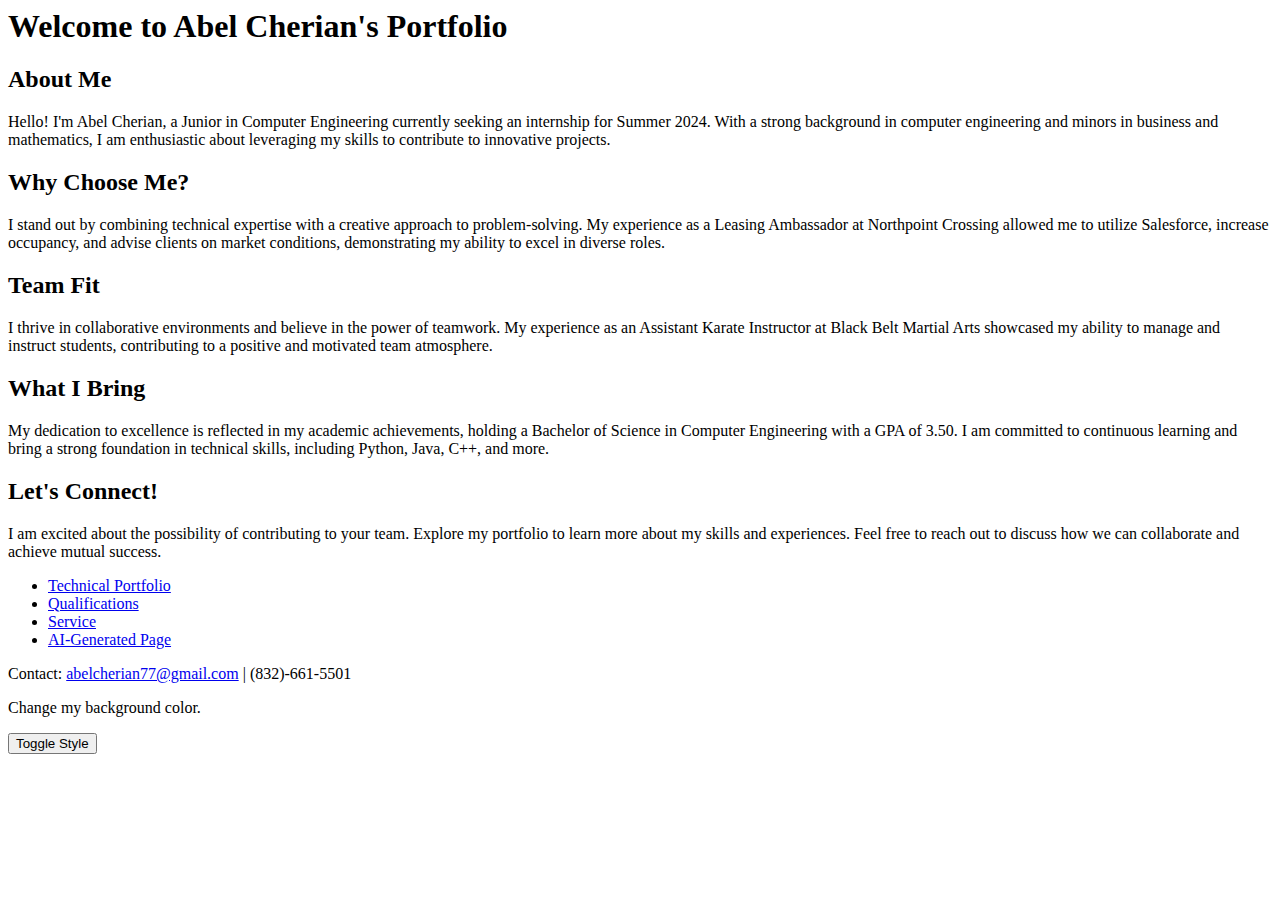
==== index.html @ 081820ed "." ====
<!DOCTYPE HTML PUBLIC "-//W3C//DTD HTML 4.01 Transitional//EN">
<!DOCTYPE html>
<html lang="en">
<head>
  <meta charset="UTF-8">
  <meta name="viewport" content="width=device-width, initial-scale=1.0">
  <link rel="stylesheet" href="style1.css" id="mainStyleSheet">
  <link rel="stylesheet" href="style2.css" id="dark-mode-stylesheet" disabled>
  <title>Abel Cherian - Landing Page</title>
</head>
<body>

    <header>
        <h1>Welcome to Abel Cherian's Portfolio</h1>
      </header>

<main>
    <section>
        <h2>About Me</h2>
        <p>Hello! I'm Abel Cherian, a Junior in Computer Engineering currently seeking an internship for Summer 2024. With a strong background in computer engineering and minors in business and mathematics, I am enthusiastic about leveraging my skills to contribute to innovative projects.</p>
      </section>
    
      <section>
        <h2>Why Choose Me?</h2>
        <p>I stand out by combining technical expertise with a creative approach to problem-solving. My experience as a Leasing Ambassador at Northpoint Crossing allowed me to utilize Salesforce, increase occupancy, and advise clients on market conditions, demonstrating my ability to excel in diverse roles.</p>
      </section>
    
      <section>
        <h2>Team Fit</h2>
        <p>I thrive in collaborative environments and believe in the power of teamwork. My experience as an Assistant Karate Instructor at Black Belt Martial Arts showcased my ability to manage and instruct students, contributing to a positive and motivated team atmosphere.</p>
      </section>
    
      <section>
        <h2>What I Bring</h2>
        <p>My dedication to excellence is reflected in my academic achievements, holding a Bachelor of Science in Computer Engineering with a GPA of 3.50. I am committed to continuous learning and bring a strong foundation in technical skills, including Python, Java, C++, and more.</p>
      </section>
    
      <section>
        <h2>Let's Connect!</h2>
        <p>I am excited about the possibility of contributing to your team. Explore my portfolio to learn more about my skills and experiences. Feel free to reach out to discuss how we can collaborate and achieve mutual success.</p>
      </section>

  <!-- Add more sections as needed -->

  <nav>
    <ul>
      <li><a href="technical.html">Technical Portfolio</a></li>
      <li><a href="qualifications.html">Qualifications</a></li>
      <li><a href="service.html">Service</a></li>
      <li><a href="aigenerated.html">AI-Generated Page</a></li>
    </ul>
  </nav>
</main>

<footer>
    <p>Contact: <a href="mailto:abelcherian77@gmail.com">abelcherian77@gmail.com</a> | (832)-661-5501</p>
  </footer>

<div id="lastDiv" class="row border">
    <p>Change my background color.</p>
  </div>

  <div class="container">
    <button onclick="toggleStyleSheet()" type="button">Toggle Style</button>
  </div>

<script src="toggle-style.js"></script>
</body>
</html>
---- style1.css ----
/* Completely different styles with red, black, and green colors */

body {
    background-color: #1b1b1b;
    color: #ffffff;
    font-family: 'Roboto', sans-serif;
  }
  
  header {
    background-color: #ff3333;
    padding: 20px;
    text-align: center;
  }
  
  nav {
    background-color: #1b1b1b;
  }
  
  nav a {
    color: #ffffff;
    text-decoration: none;
    padding: 10px 15px;
    display: inline-block;
  }
  
  main {
    padding: 20px;
  }
  
  footer {
    background-color: #4caf50;
    color: #ffffff;
    padding: 10px;
    text-align: center;
  }
  
  a {
    color: #ff3333;
  }
  
  a:hover {
    text-decoration: underline;
  }
---- style2.css ----
/* Completely different styles */

body {
    background-color: #f0f0f0;
    color: #333333;
    font-family: 'Arial', sans-serif;
  }
  
  header {
    background-color: #66cc66;
    padding: 20px;
    text-align: center;
  }
  
  nav {
    background-color: #ffffff;
  }
  
  nav a {
    color: #333333;
    text-decoration: none;
    padding: 10px 15px;
    display: inline-block;
  }
  
  main {
    padding: 20px;
  }
  
  footer {
    background-color: #66cc66;
    padding: 10px;
    text-align: center;
  }
  
  a {
    color: #3399ff;
  }
  
  a:hover {
    text-decoration: underline;
  }
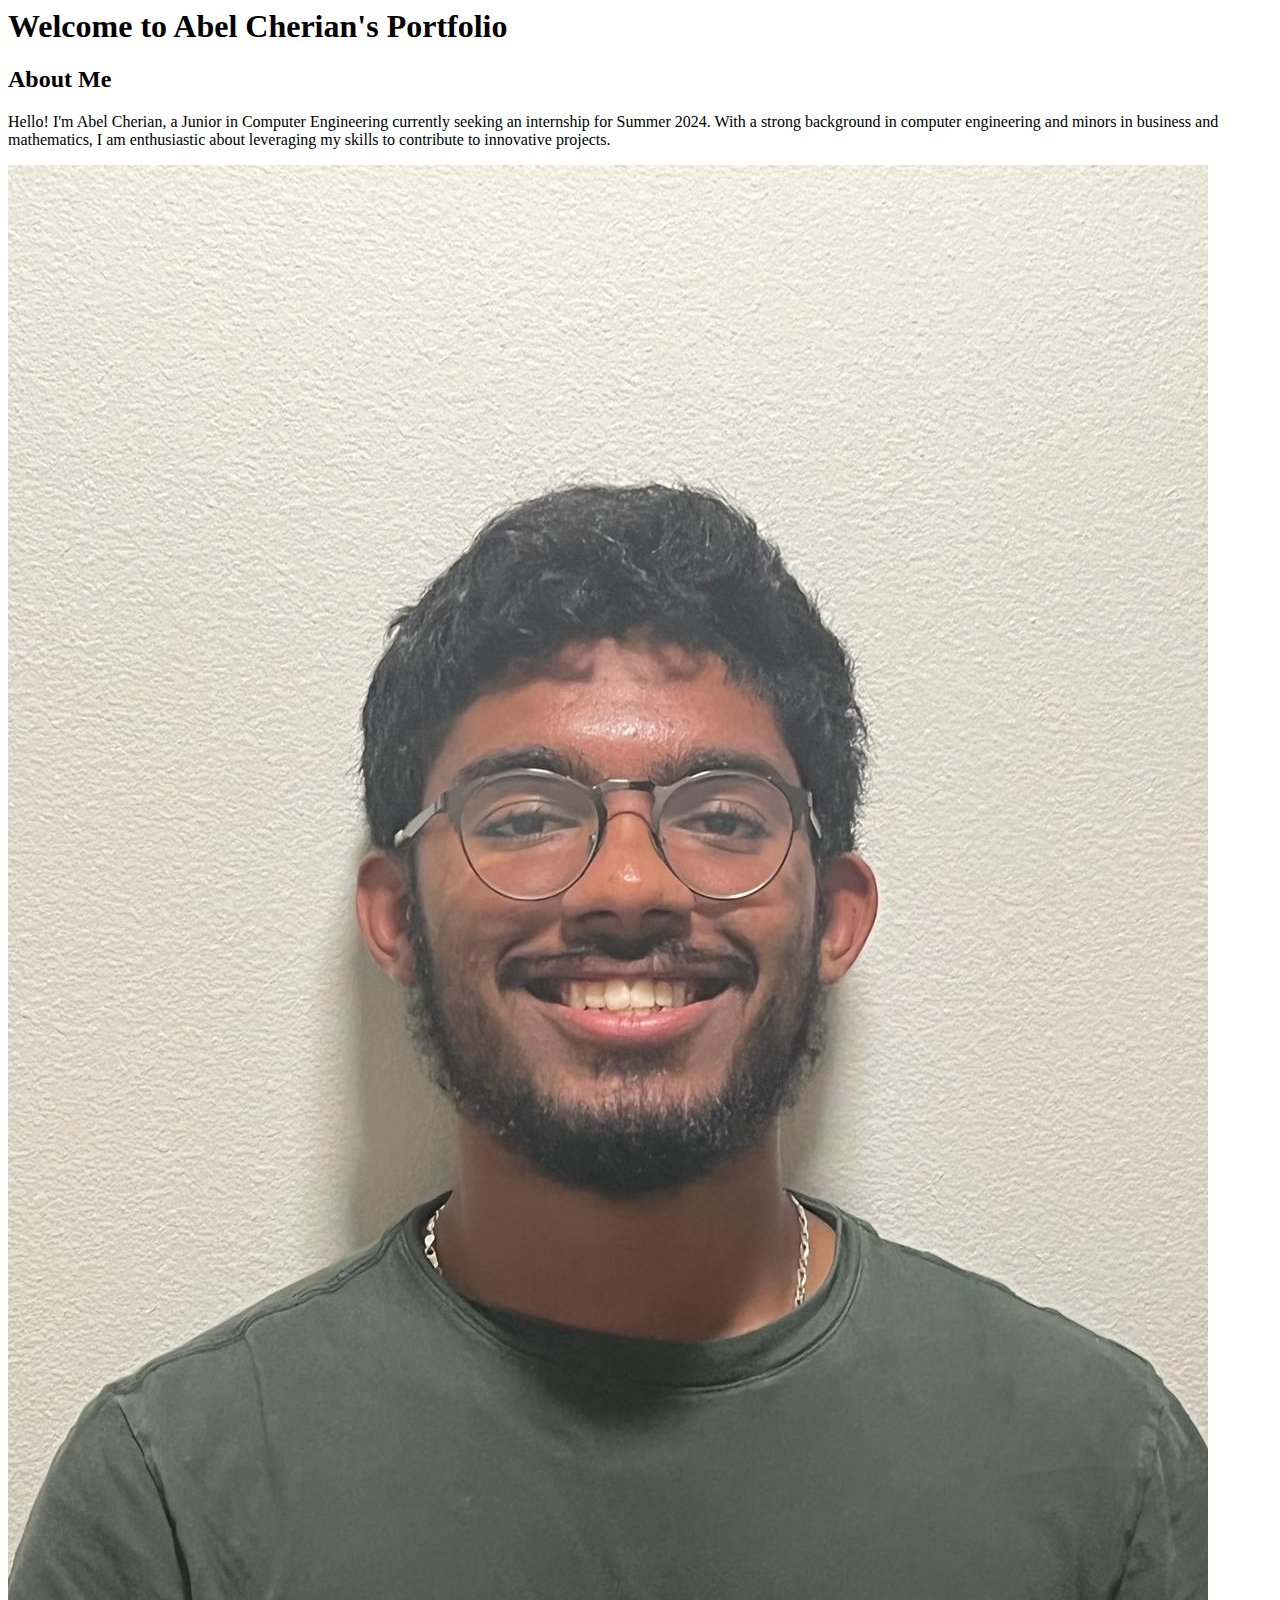
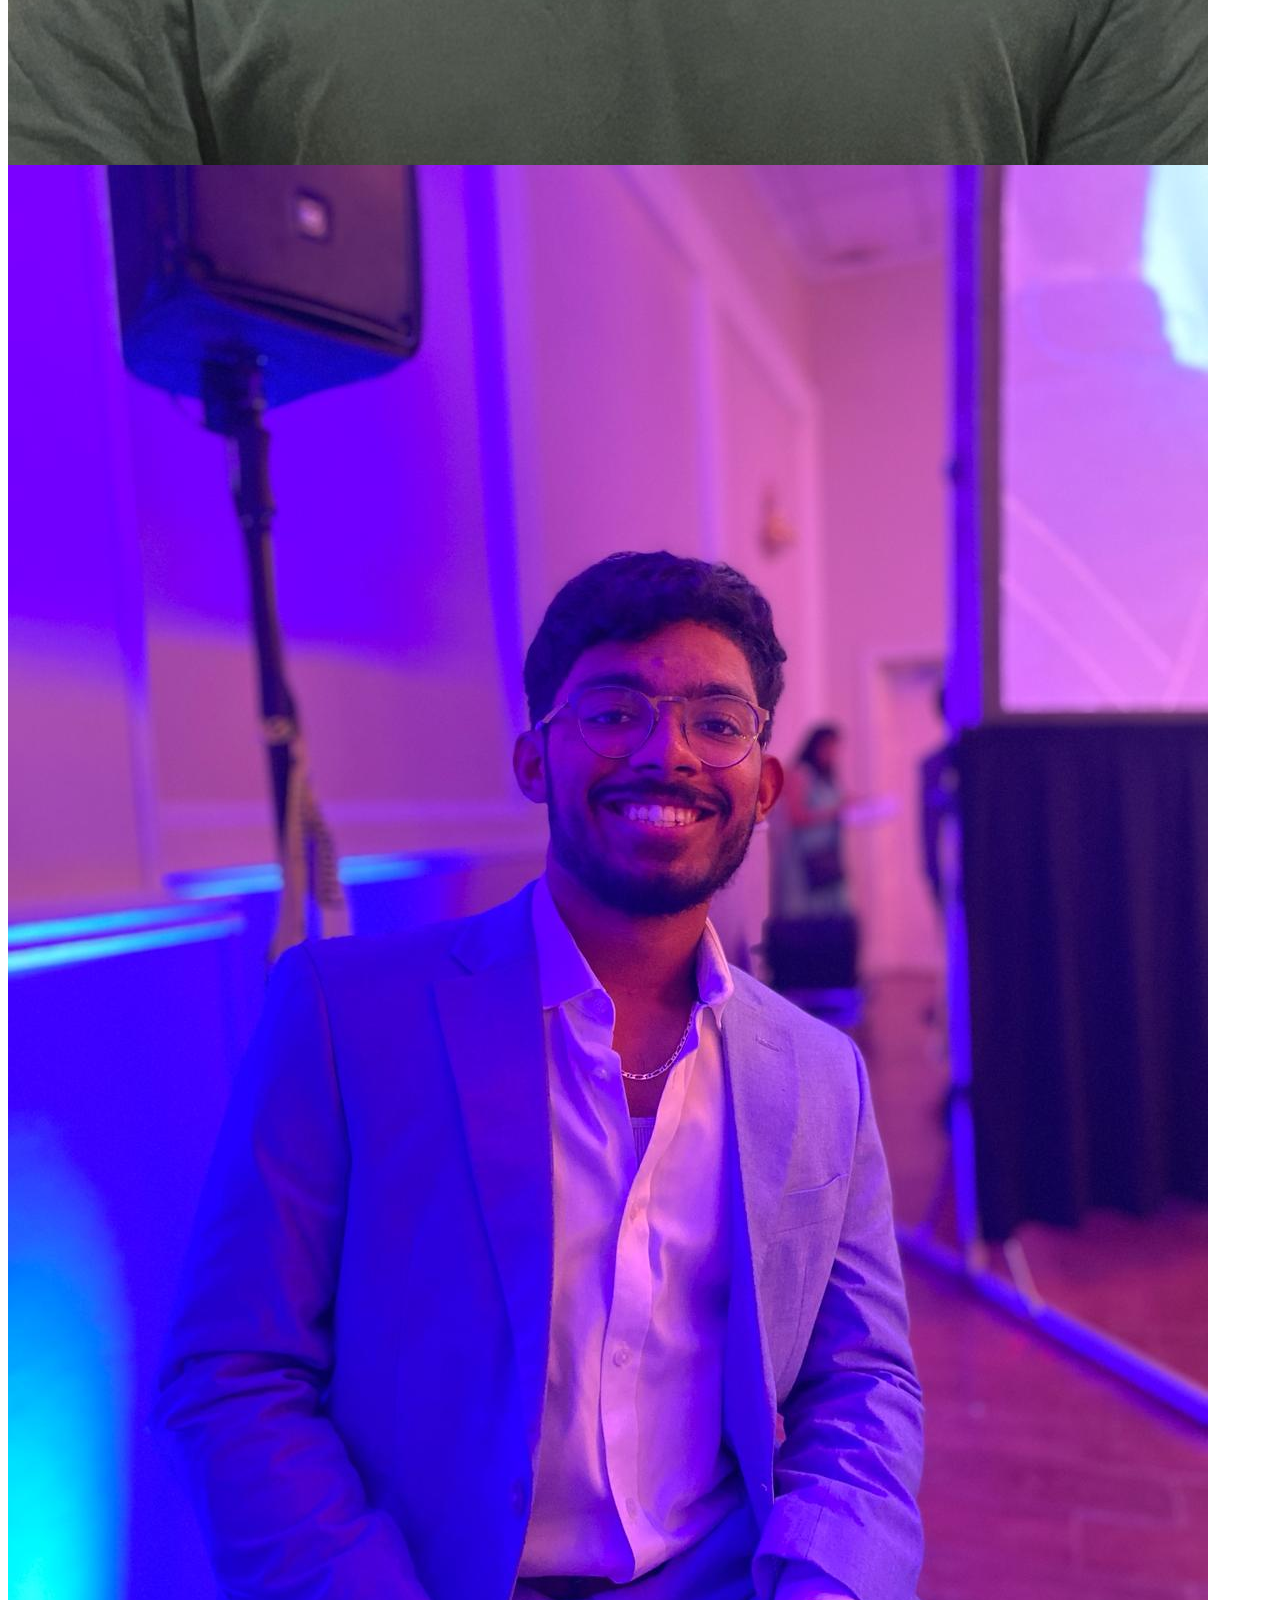
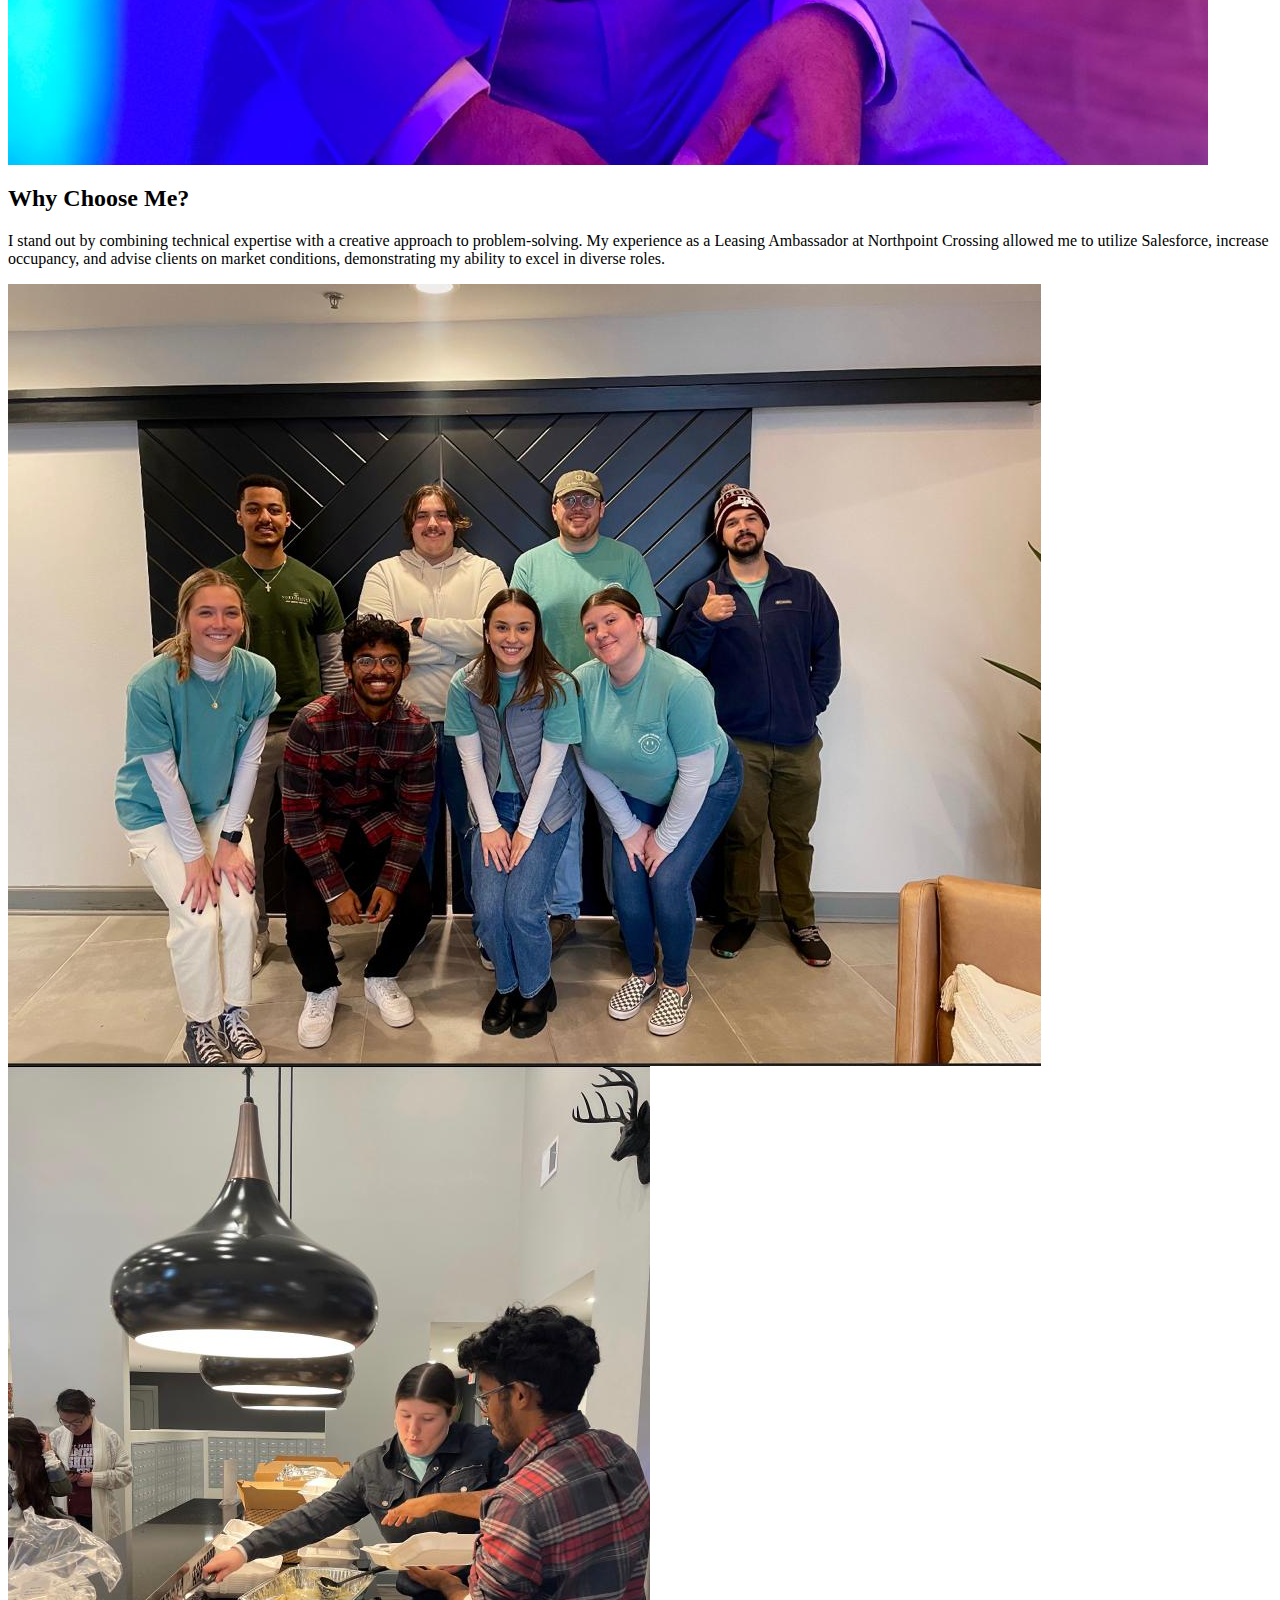
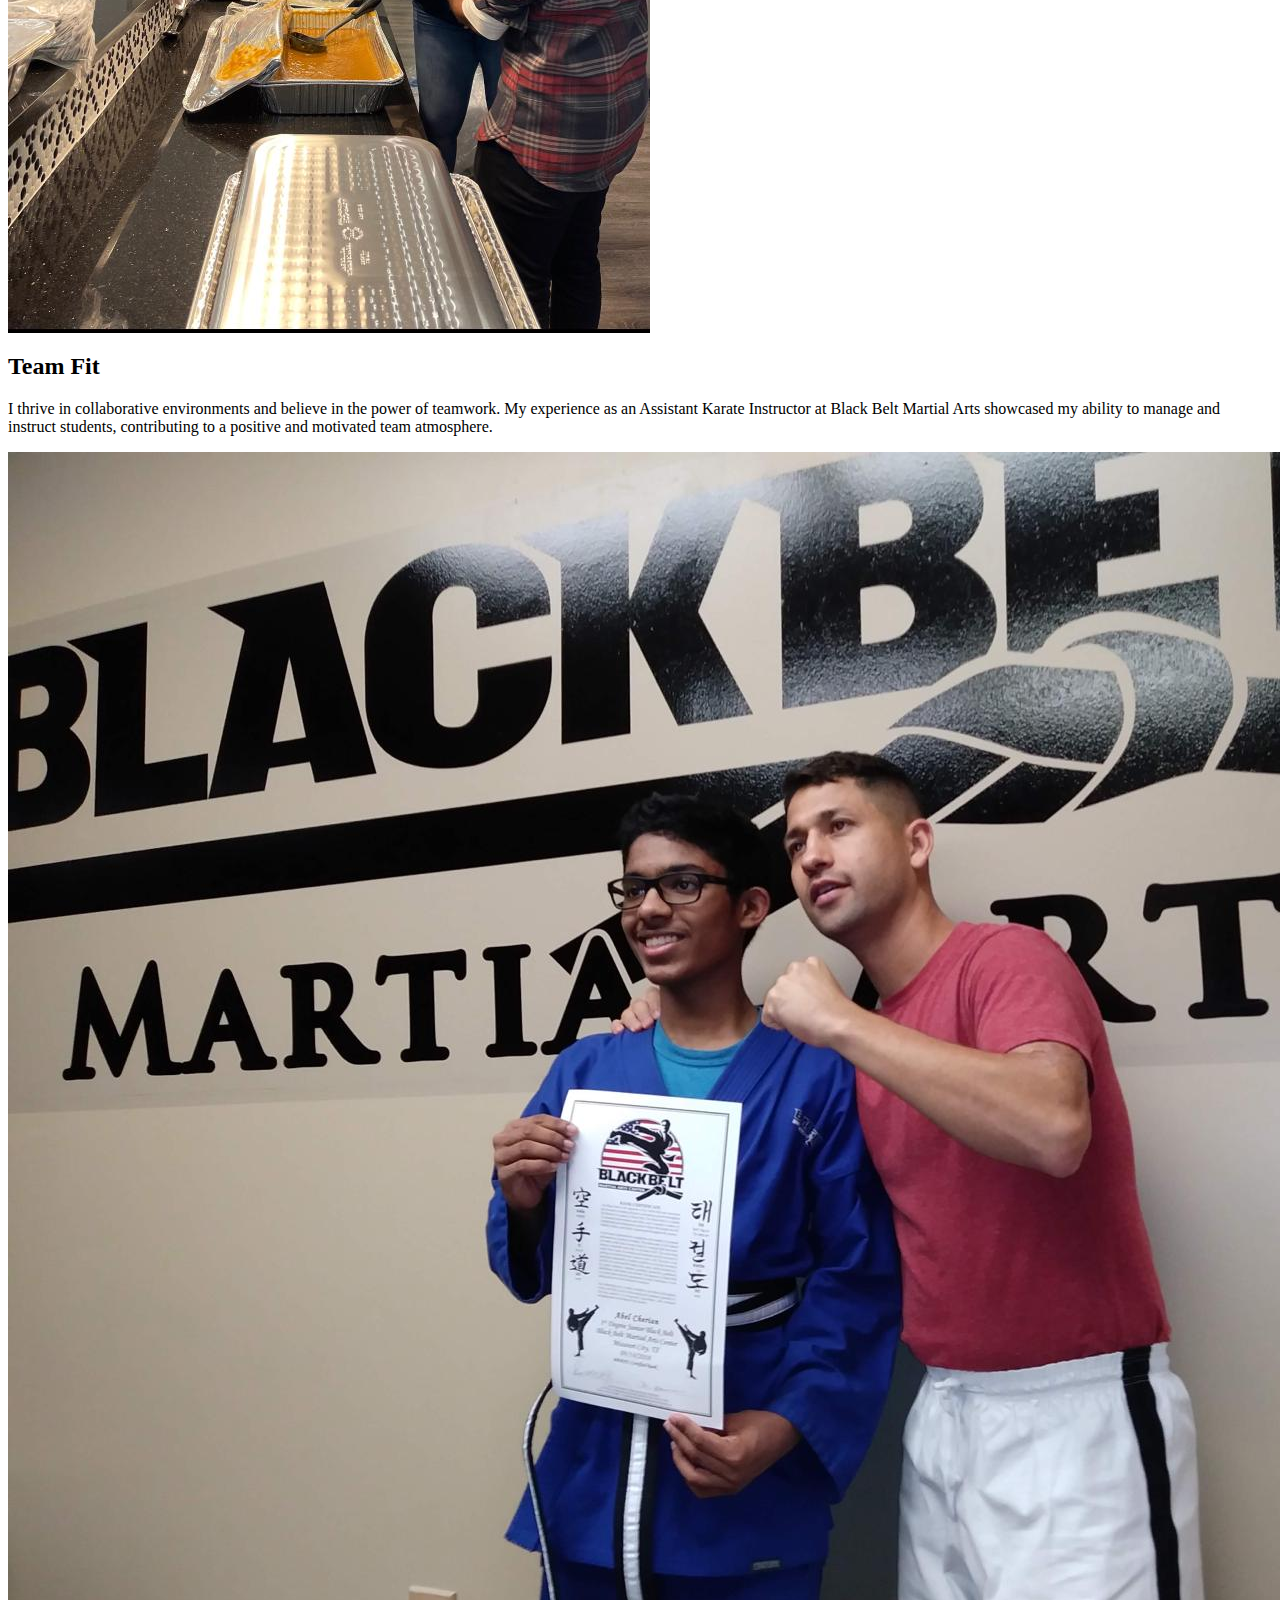
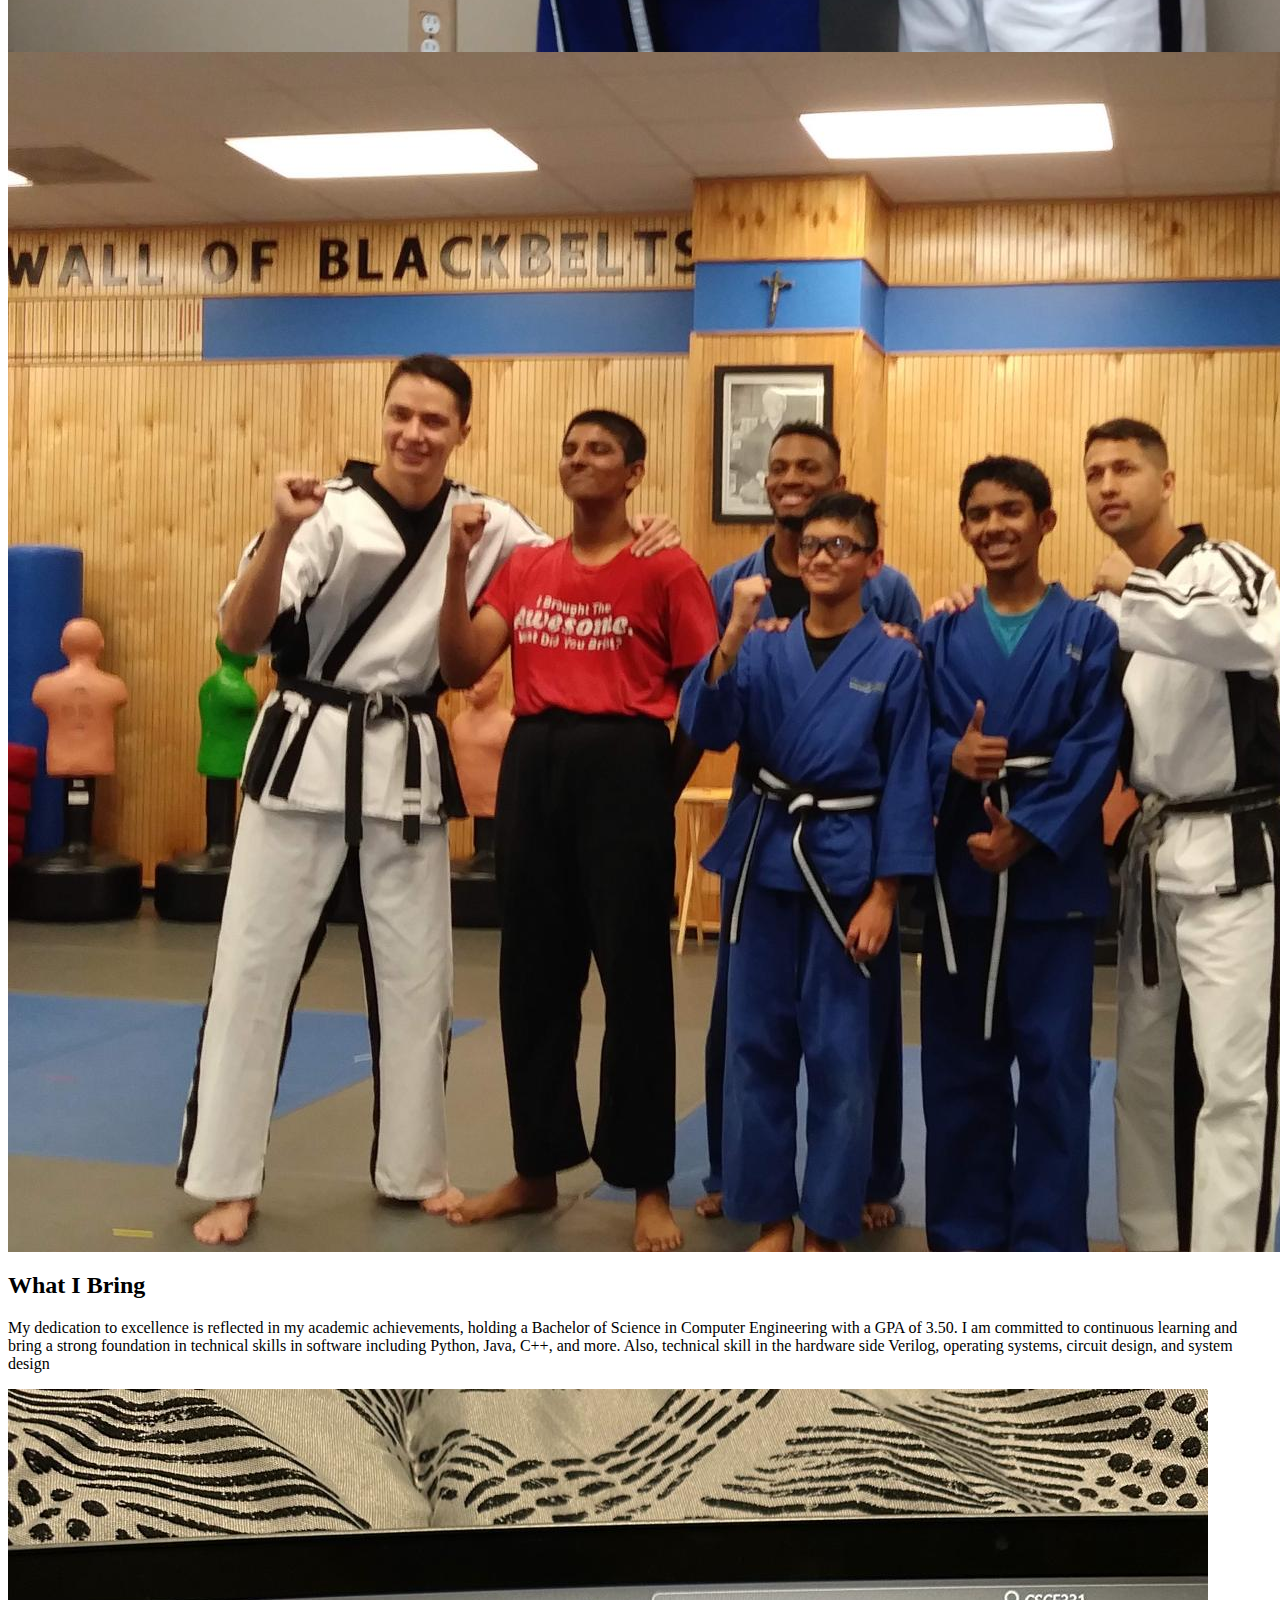
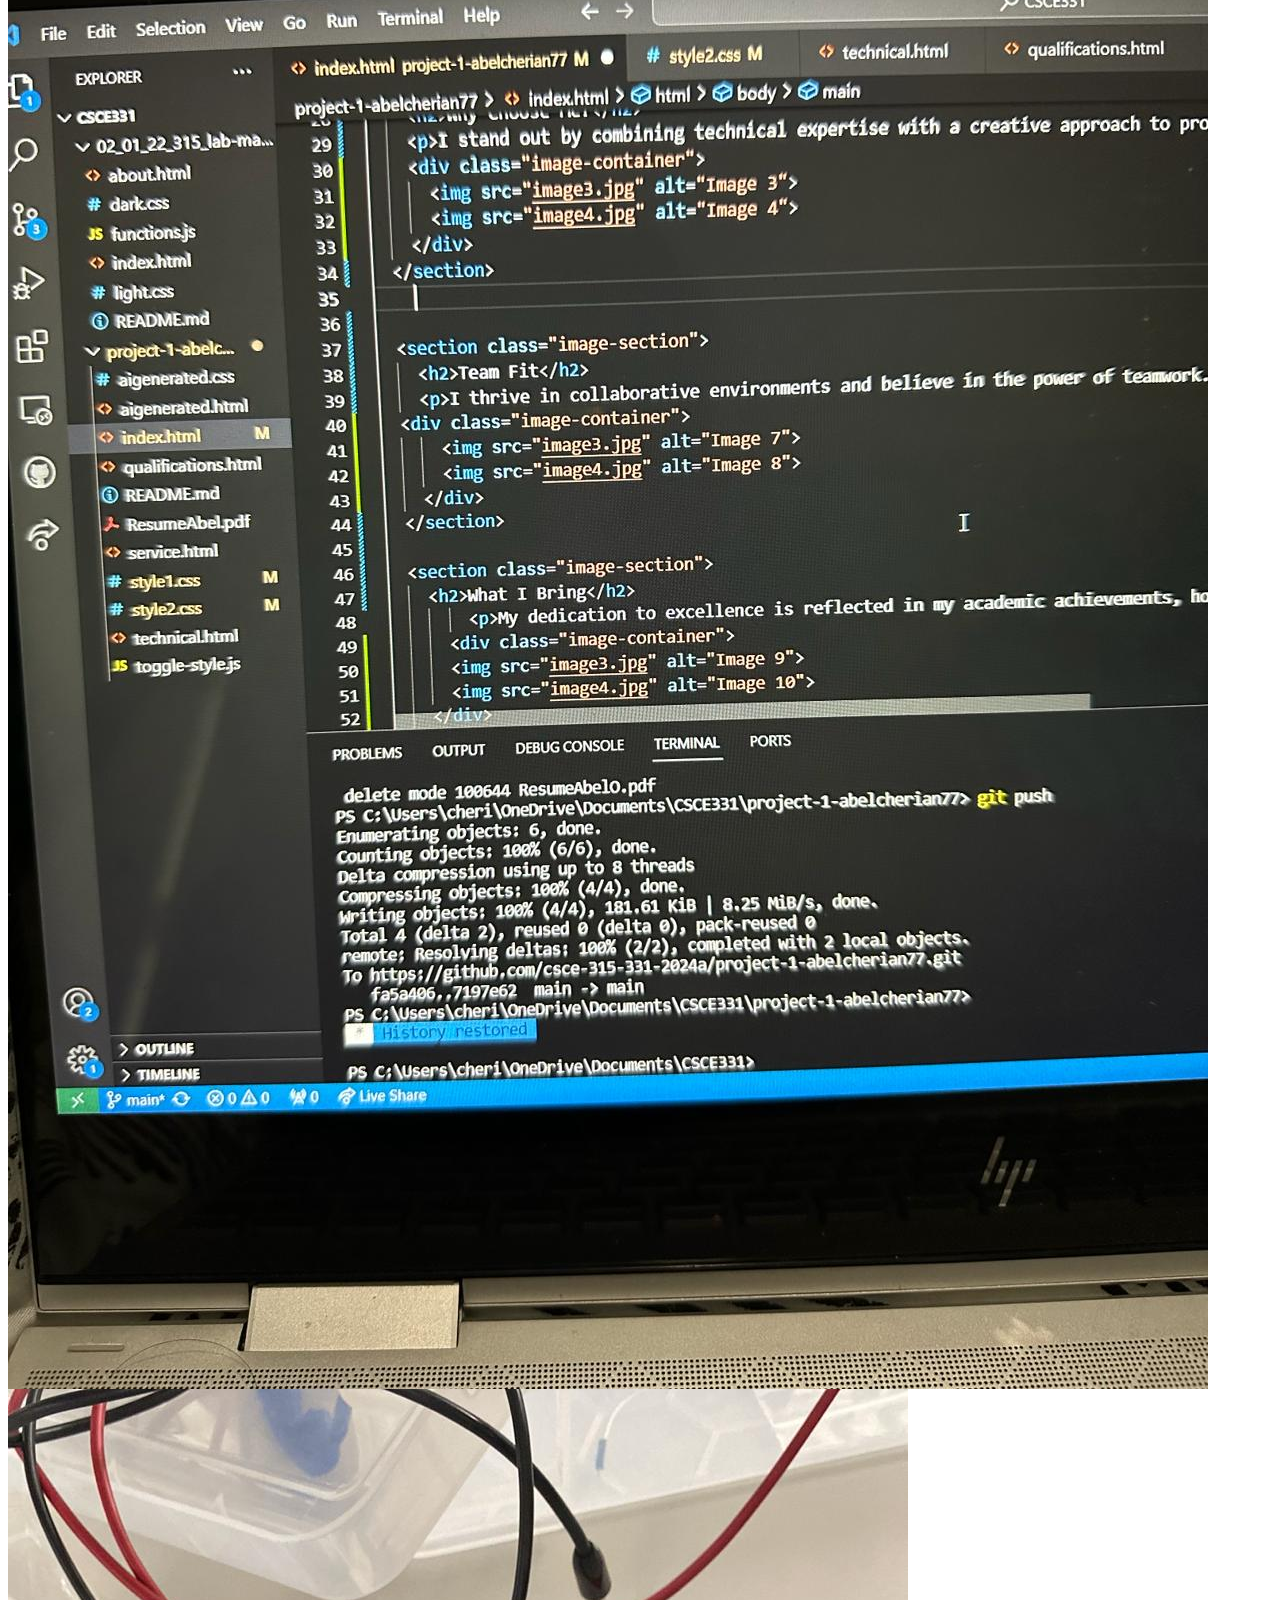
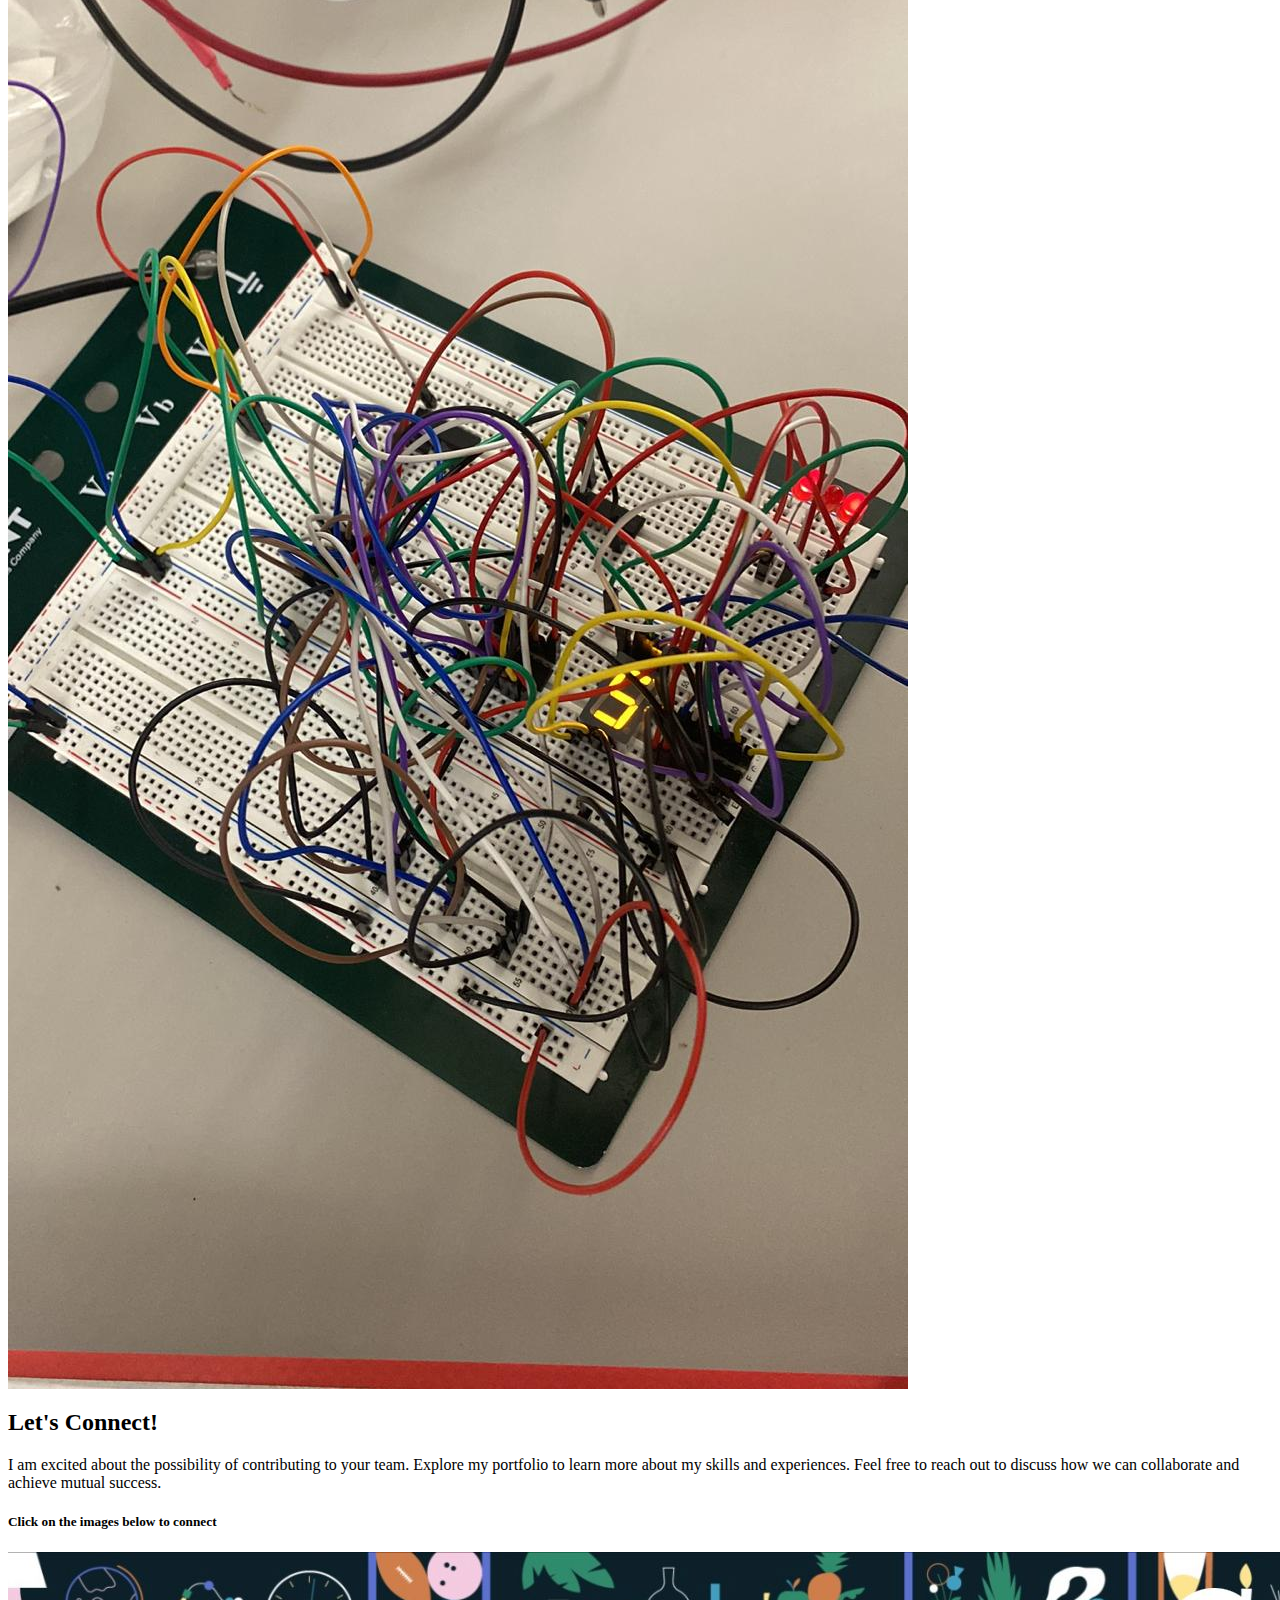
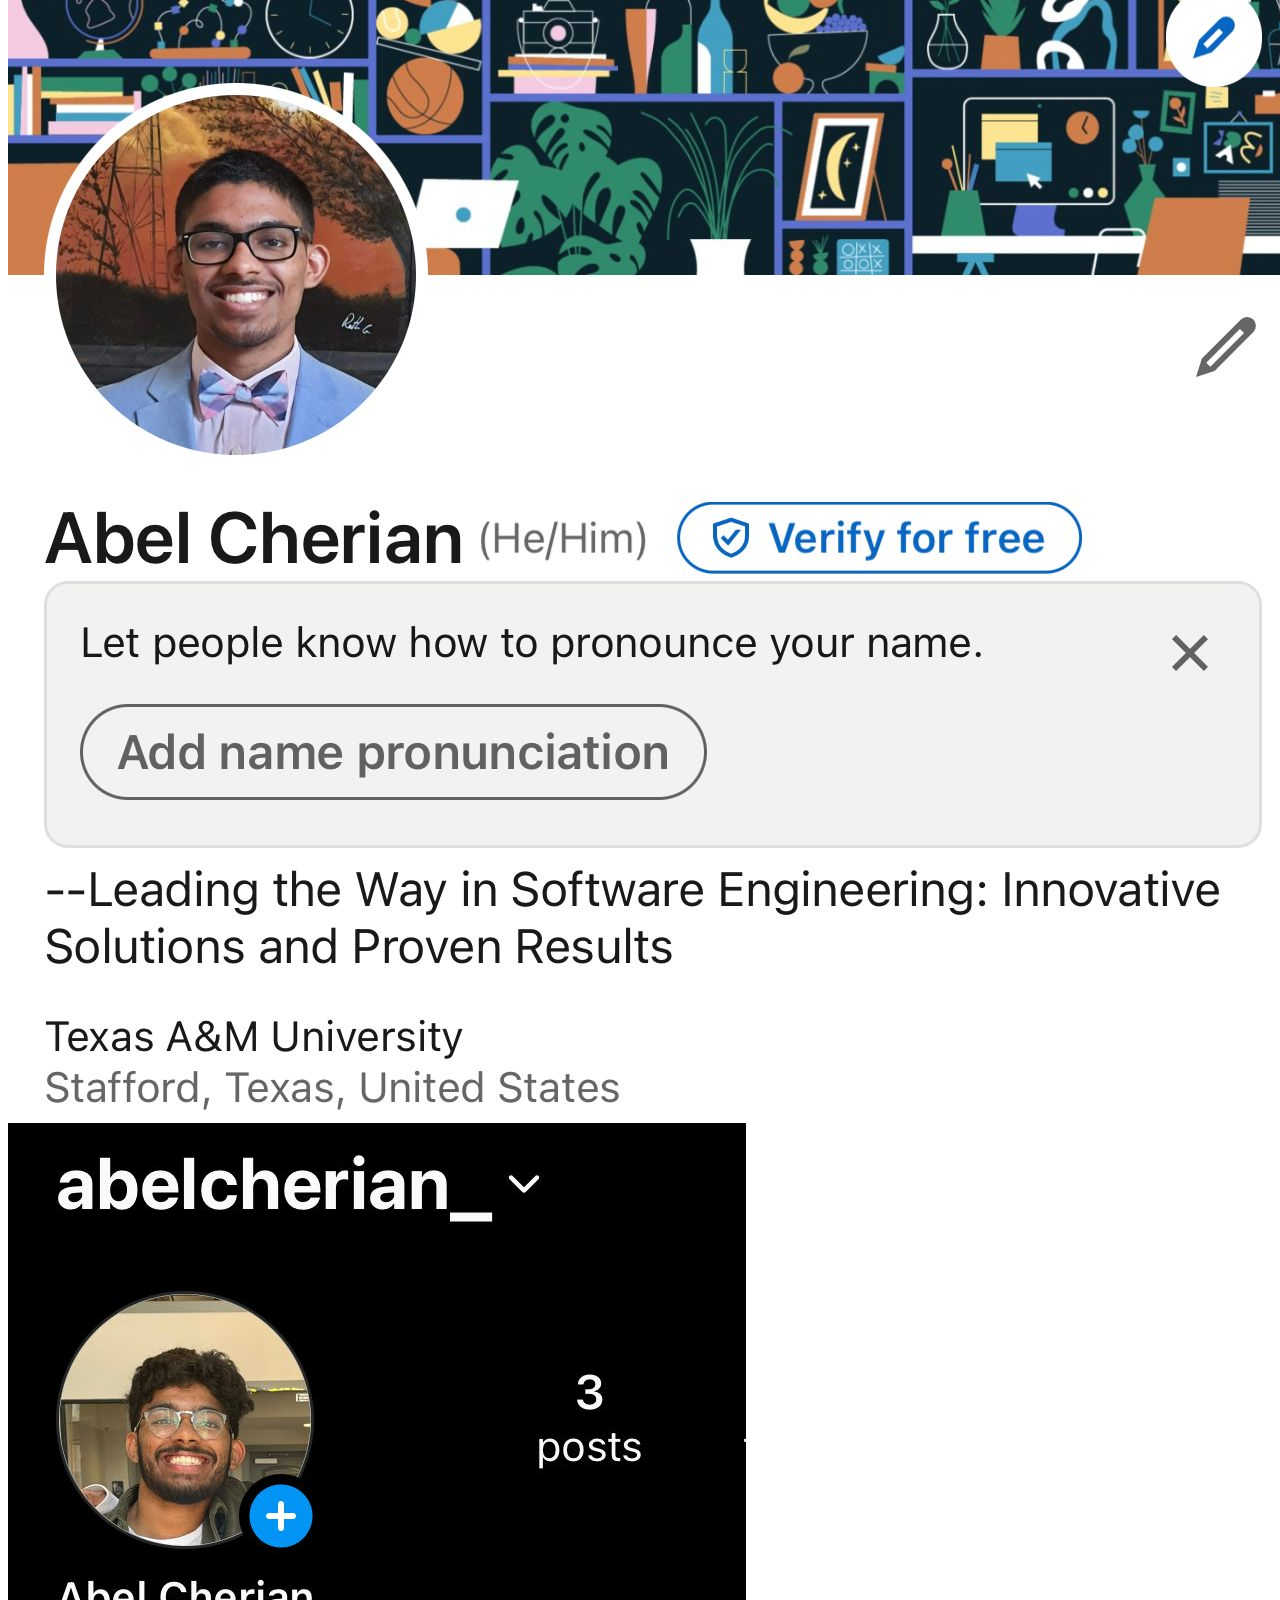
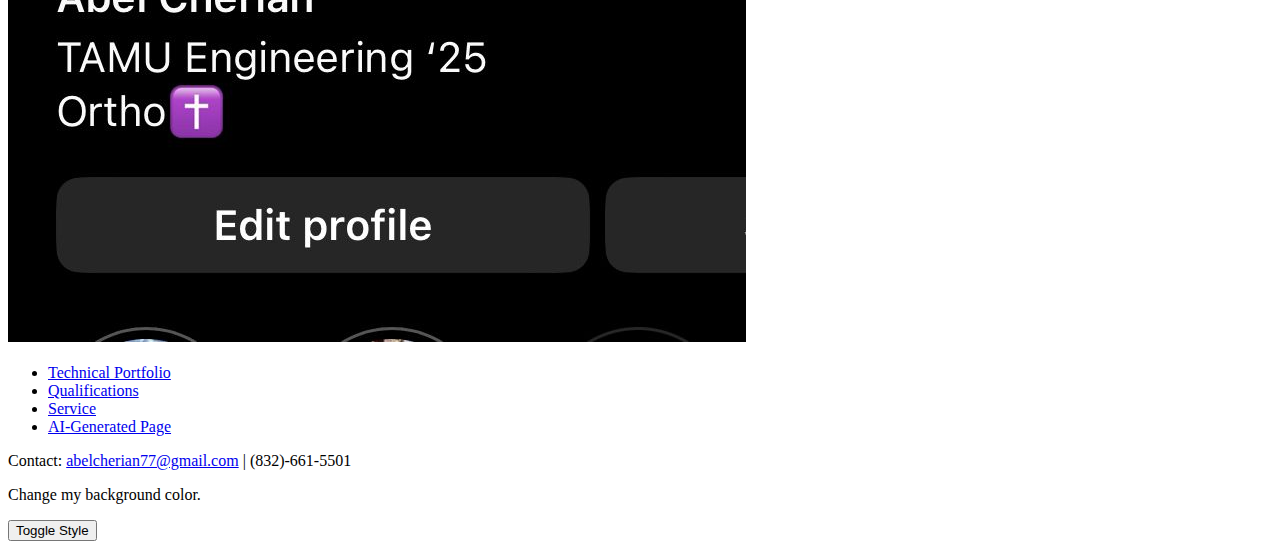
==== commit 39b6c96a: "." ====
--- a/index.html
+++ b/index.html
@@ -15,31 +15,55 @@
       </header>
 
 <main>
-    <section>
-        <h2>About Me</h2>
-        <p>Hello! I'm Abel Cherian, a Junior in Computer Engineering currently seeking an internship for Summer 2024. With a strong background in computer engineering and minors in business and mathematics, I am enthusiastic about leveraging my skills to contribute to innovative projects.</p>
-      </section>
+  <section class="image-section">
+    <h2>About Me</h2>
+    <p>Hello! I'm Abel Cherian, a Junior in Computer Engineering currently seeking an internship for Summer 2024. With a strong background in computer engineering and minors in business and mathematics, I am enthusiastic about leveraging my skills to contribute to innovative projects.</p>
+    <div class="image-container">
+      <img src=".\self.jpeg" alt="Image 1">
+      <img src=".\self2.jpeg" alt="Image 2">
+    </div>
+  </section>
+  
+  <section class="image-section">
+    <h2>Why Choose Me?</h2>
+    <p>I stand out by combining technical expertise with a creative approach to problem-solving. My experience as a Leasing Ambassador at Northpoint Crossing allowed me to utilize Salesforce, increase occupancy, and advise clients on market conditions, demonstrating my ability to excel in diverse roles.</p>
+    <div class="image-container">
+      <img src=".\npcteam.jpeg" alt="Image 3">
+      <img src=".\npc2.jpeg" alt="Image 4">
+    </div>
+  </section>
     
-      <section>
-        <h2>Why Choose Me?</h2>
-        <p>I stand out by combining technical expertise with a creative approach to problem-solving. My experience as a Leasing Ambassador at Northpoint Crossing allowed me to utilize Salesforce, increase occupancy, and advise clients on market conditions, demonstrating my ability to excel in diverse roles.</p>
-      </section>
+  
+  <section class="image-section">
+    <h2>Team Fit</h2>
+    <p>I thrive in collaborative environments and believe in the power of teamwork. My experience as an Assistant Karate Instructor at Black Belt Martial Arts showcased my ability to manage and instruct students, contributing to a positive and motivated team atmosphere.</p>
+  <div class="image-container">
+      <img src=".\karate.jpeg" alt="Image 7">
+      <img src=".\karate2.jpeg" alt="Image 8">
+    </div>
+  </section>
+      
+  <section class="image-section">
+    <h2>What I Bring</h2>
+        <p>My dedication to excellence is reflected in my academic achievements, holding a Bachelor of Science in Computer Engineering with a GPA of 3.50. I am committed to continuous learning and bring a strong foundation in technical skills in software including Python, Java, C++, and more. Also, technical skill in the hardware side Verilog, operating systems, circuit design, and system design</p>
+      <div class="image-container">
+      <img src=".\code.jpeg" alt="Image 9">
+      <img src=".\breadboard.jpeg" alt="Image 10">
+    </div>
+  </section>
     
-      <section>
-        <h2>Team Fit</h2>
-        <p>I thrive in collaborative environments and believe in the power of teamwork. My experience as an Assistant Karate Instructor at Black Belt Martial Arts showcased my ability to manage and instruct students, contributing to a positive and motivated team atmosphere.</p>
-      </section>
-    
-      <section>
-        <h2>What I Bring</h2>
-        <p>My dedication to excellence is reflected in my academic achievements, holding a Bachelor of Science in Computer Engineering with a GPA of 3.50. I am committed to continuous learning and bring a strong foundation in technical skills, including Python, Java, C++, and more.</p>
-      </section>
-    
-      <section>
-        <h2>Let's Connect!</h2>
-        <p>I am excited about the possibility of contributing to your team. Explore my portfolio to learn more about my skills and experiences. Feel free to reach out to discuss how we can collaborate and achieve mutual success.</p>
-      </section>
+      
+  <section class="image-section">
+    <h2>Let's Connect!</h2>
+  <p>I am excited about the possibility of contributing to your team. Explore my portfolio to learn more about my skills and experiences. Feel free to reach out to discuss how we can collaborate and achieve mutual success.</p>
+        <h5>Click on the images below to connect<h5>
+      <div class="image-container">
+        <a href="www.linkedin.com/in/abel-cherian-290206255"><img src=".\link.jpeg" alt="Image 11"></a>
+        <a href="https://www.instagram.com/abelcherian_?igsh=bGo3c3I2Y3h5eTd6&utm_source=qr"><img src=".\insta.jpeg" alt="Image 12"></a>
+    </div>
+  </section>
 
+ 
   <!-- Add more sections as needed -->
 
   <nav>
--- a/style1.css
+++ b/style1.css
@@ -1,4 +1,4 @@
-/* Completely different styles with red, black, and green colors */
+/* Completely different styles with red, black, and green colors
 
 body {
     background-color: #1b1b1b;
@@ -41,6 +41,93 @@
   a:hover {
     text-decoration: underline;
   }
+   */
   
-  
-  +  /* Enhanced styles with red, black, and green colors */
+
+body {
+  background-color: #141414;
+  color: #ffffff;
+  font-family: 'Roboto', sans-serif;
+  margin: 0;
+  padding: 0;
+}
+
+header {
+  background-color: #ff4d4d;
+  padding: 20px;
+  text-align: center;
+}
+
+nav {
+  background-color: #413f3f;
+  padding: 10px;
+}
+
+nav a {
+  color: #ffffff;
+  text-decoration: none;
+  padding: 10px 15px;
+  display: inline-block;
+  transition: background-color 0.3s ease-in-out;
+}
+
+nav a:hover {
+  background-color: #8f6e6e;
+}
+
+main {
+  padding: 20px;
+}
+
+footer {
+  background-color: #4caf50;
+  color: #ffffff;
+  padding: 10px;
+  text-align: center;
+}
+
+a {
+  color: #ff4d4d;
+  text-decoration: none;
+}
+
+a:hover {
+  text-decoration: underline;
+}
+
+/* Button styling */
+button {
+  background-color: #4caf50;
+  color: #ffffff;
+  padding: 10px 15px;
+  border: none;
+  cursor: pointer;
+  transition: background-color 0.3s ease-in-out;
+}
+
+button:hover {
+  background-color: #45a049;
+}
+
+/*image styling*/
+
+.image-section {
+  position: relative;
+}
+
+.image-container {
+  display: flex;
+  justify-content: space-between;
+  margin-top: 20px;
+}
+
+.image-container img {
+  width: 45%; /* Adjust the width based on your preference */
+  max-width: 400px; /* Set a maximum width for flexibility */
+  border-radius: 8px;
+  overflow: hidden;
+  margin-right: 20px; /* Add space between images */
+}
+
+/* Add more styles as needed */
--- a/style2.css
+++ b/style2.css
@@ -41,5 +41,40 @@
     text-decoration: underline;
   }
   
+  /* Button styling */
+button {
+  background-color: #66cc66;
+  color: #020202;
+  padding: 10px 15px;
+  border: none;
+  cursor: pointer;
+  transition: background-color 0.3s ease-in-out;
+}
+
+button:hover {
+  background-color: #66cc66;
+}
   
-  +/*image styling*/
+
+
+.image-section {
+  position: relative;
+}
+
+.image-container {
+  display: flex;
+  justify-content: space-between;
+  margin-top: 20px;
+}
+
+.image-container img {
+  width: 45%; /* Adjust the width based on your preference */
+  max-width: 400px; /* Set a maximum width for flexibility */
+  border-radius: 8px;
+  overflow: hidden;
+  margin-right: 20px; /* Add space between images */
+}
+
+/* Add more styles as needed */
+
